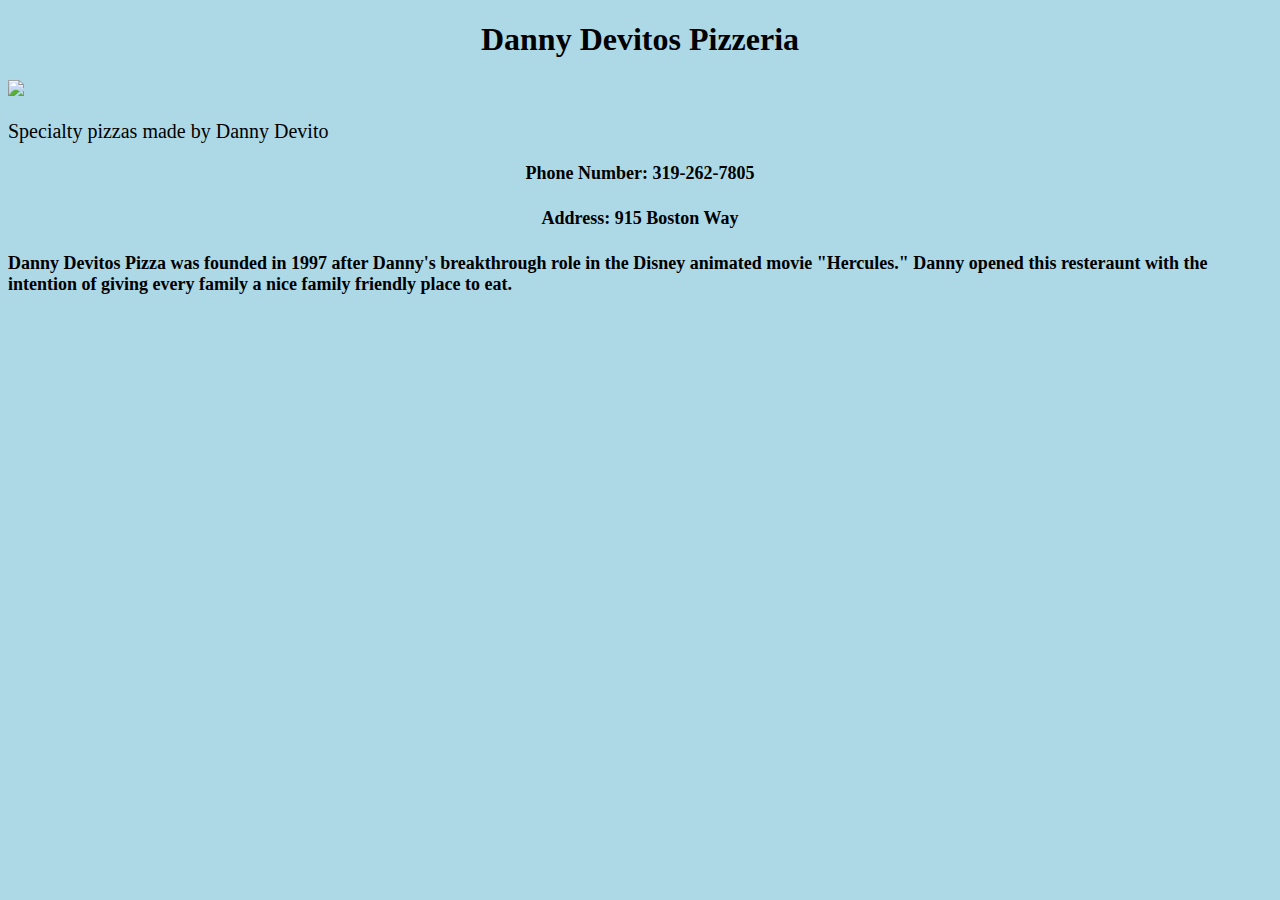
==== index.html @ 2a826f95 "Danny Devitos Pizza" ====
<!DOCTYPE html>
<html> 
    <head>
        <link rel="stylesheet" type="text/css" href= "style.css">
        <title>Danny Devitos Pizza</title>    
        </head>        
        <body>
            <h1>Danny Devitos Pizzeria</h1>
            <img src="https://preview.redd.it/rzidfo0an7001.jpg?width=960&crop=smart&auto=webp&s=0262bb964419ff817f45db9167c208a2bc5c8a5a" style="widows: 500pxheight 100%;">
            <p>Specialty pizzas made by Danny Devito</p>
            <h2>Phone Number: 319-262-7805</h2>
            <h4>Address: 915 Boston Way</h4>
            <h3> Danny Devitos Pizza was founded in 1997 after Danny's breakthrough role in the Disney animated movie "Hercules." Danny opened this resteraunt with the intention of giving every family a nice family friendly place to eat.</h3>
       <div id="main">
           <div id="banner"></div>
       <div id="large-image"></div>
       <div id= "history" class="info"
       


       </body>
</html>
---- style.css ----
body {
    background-color: lightblue;
}
h1 {
    color: black; 
    text-align: center;
}
p {
    font-family: verdana;
    font-size: 20px;
}
h2{ 
    color: black;
    text-align:  center;
    font-size: 18px;
}
h3{
    color: black;
    text-align: left;
    font-size: 18px;
}
h4 {
    color: black;
    text-align: center;
    font-size: 18px;
}
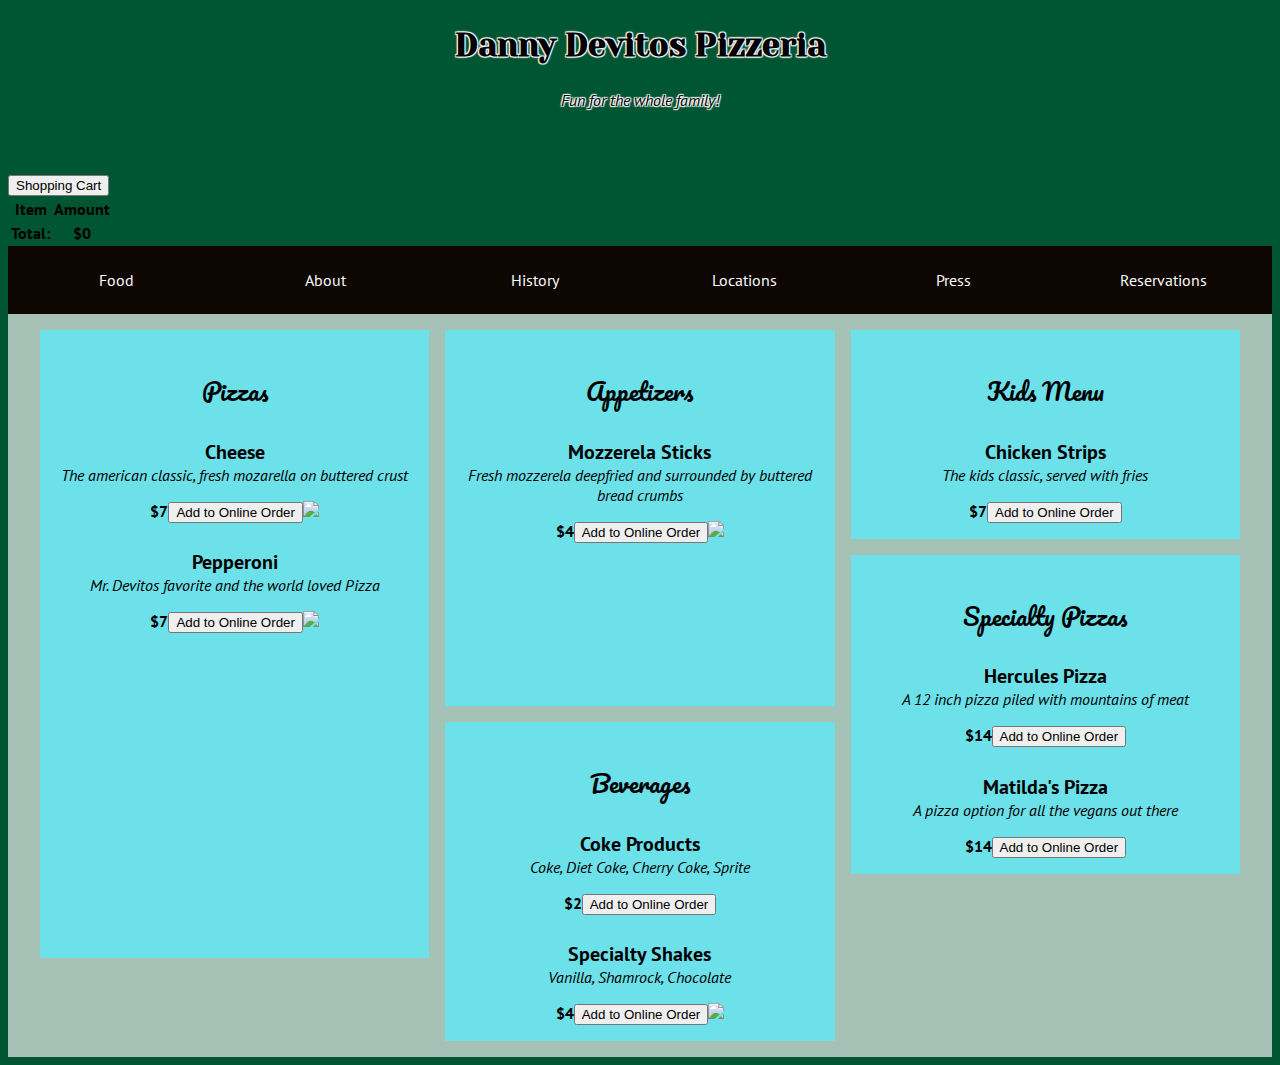
==== commit 767df969: "Updates" ====
--- a/index.html
+++ b/index.html
@@ -1,23 +1,32 @@
 <!DOCTYPE html>
-<html> 
-    <head>
-        <link rel="stylesheet" type="text/css" href= "style.css">
-        <title>Danny Devitos Pizza</title>    
-        </head>        
-        <body>
-            <h1>Danny Devitos Pizzeria</h1>
-            <img src="https://preview.redd.it/rzidfo0an7001.jpg?width=960&crop=smart&auto=webp&s=0262bb964419ff817f45db9167c208a2bc5c8a5a" style="widows: 500pxheight 100%;">
-            <p>Specialty pizzas made by Danny Devito</p>
-            <h2>Phone Number: 319-262-7805</h2>
-            <h4>Address: 915 Boston Way</h4>
-            <h3> Danny Devitos Pizza was founded in 1997 after Danny's breakthrough role in the Disney animated movie "Hercules." Danny opened this resteraunt with the intention of giving every family a nice family friendly place to eat.</h3>
-       <div id="main">
-           <div id="banner"></div>
-       <div id="large-image"></div>
-       <div id= "history" class="info"
-       
+<html lang="en">
 
+<head>
+    <title>Danny Devitos Pizzeria - Home</title>
+    <link rel="stylesheet" type="text/css" href="styles/style.css">
+</head>
 
-       </body>
+<body>
+    <header w3-include-html="pages/header.html"></header>
+    <section id="cart-area" w3-include-html="pages/cart.html"></section>
+    <nav w3-include-html="pages/nav-menu.html"></nav>
+    <main w3-include-html="pages/food.html"></main>
+    <script type="text/javascript" src="scripts/include.js"></script>
+    <script type="text/javascript" src="scripts/togglemenu.js"></script>
+    <script type="text/javascript" src="scripts/navigate.js"></script>
+    <script type="text/javascript" src="scripts/togglecart.js"></script>
+    <script type="text/javascript" src="scripts/online-order.js"></script>
+    <script type="text/javascript" src="scripts/fill-food-menu.js"></script>
+    <script src="https://ajax.googleapis.com/ajax/libs/jquery/3.4.1/jquery.min.js"></script>
+    <script src="js/jquery.validate.js"></script>
+    <script>
+   window.onload = async function(){
+    await includeHTML();
+    await updateCart();
+    await populateFood();
+   }
+    </script>
+</body>
+
 </html>
         --- a/styles/style.css
+++ b/styles/style.css
@@ -0,0 +1,187 @@
+
+@import url('https://fonts.googleapis.com/css?family=Yeseva+One|PT+Sans|Pacifico|PT+Serif|Molle:400i|BioRhyme&display=swap');
+
+
+@import url('burger-styles.css');
+:root {
+    --pink1: #ff55eebf;
+    --pink2: #ff00ba;
+    --pink3: #ffcce8;
+    --purple1: #9800ff;
+    --purple2: #6600aa;
+    --purple3: #ddaaff;
+    --blue1: #55eeffb3;
+    --blue2: #666ccc;
+    --blue3: #0027ff;
+    --mint1: #aaffdd;
+    --mint2: #55ffbb;
+    --lime1: #99ff55;
+    --lime2: #12ff00;
+    --sage1: #44aa00;
+    --hunter1: #005533;
+    --white1: #fafafa;
+    --yellow1: #fff433;
+    --yellow2: #fff999;
+    --black1: #0e0601;
+}
+
+body {
+    font-family: 'PT Sans', Calibri, Verdana, sans-serif;
+    background-color: var(--hunter1);
+    padding: 0%;
+    background-image: url();
+ 
+    background-position: left top;
+    background-attachment: fixed;
+    background-repeat: no-repeat;
+}
+
+main {
+    padding: 1em 2em;
+    background-color: rgba(245, 245, 245, 0.68);
+    margin: 0%;
+}
+
+header {
+    text-align: center;
+    padding-bottom: 2em;
+}
+
+header * {
+    text-shadow: var(--white1) 1px 1px 1px, var(--white1) -1px 1px 1px, var(--white1) 1px -1px 1px, var(--white1) -1px -1px 1px, var(--white1) 0px 0px 2px;
+}
+
+
+
+h2 {
+    font-family: 'Yeseva One', Cambria, 'Bookman Old Style', serif;
+    font-size: 2em;
+}
+
+h1 {
+    font-family: BioRhyme, Cambria, 'Bookman Old Style', serif;
+    font-size: 4em;
+    margin: 0px;
+}
+
+h3 {
+    font-family: 'Pacifico', cursive;
+    font-size: 1.5em;
+    font-weight: 100;
+}
+
+h4 {
+  
+    font-size: 1.25em;
+  
+}
+
+.extra {
+    font-family: 'Molle', cursive;
+    font-size: 2em;
+    vertical-align: middle;
+    color: var(--white1);
+}
+
+img {
+    max-width: 100%;
+}
+
+@media (min-width: 701px) {
+    #main-nav {
+        margin: 0%;
+        padding: 0%;
+        height: auto !important;
+    }
+    .last {
+        margin-right: .5em;
+    }
+    .first {
+        margin-left: .5em;
+    }
+}
+
+nav ul {
+    list-style-type: none;
+    position: relative; 
+    padding: 0%;
+    display: flex;
+    justify-content: space-between;
+    background-color: var(--black1);
+}
+
+.current {
+    background-color: var(--black1);
+}
+
+nav ul li {
+    width: 100px;
+    text-align: center;
+    display: inline-block;
+    /* float: left; */
+    /* margin: 0%; */
+    background-color: var(--black1);
+    padding: 1em 0em;
+    flex-grow: 1;
+    margin: .5em .25em;
+    /* color: var(--yellow2); */
+}
+
+nav ul li:hover {
+    background-color: var();
+}
+
+#main-nav a {
+    text-decoration: none;
+    color: var(--white1);
+    width: 100%;
+    height: 100%;
+}
+
+.hamburger {
+    display: none;
+}
+
+@media (max-width: 700px) {
+    body {
+        background-position: 10vw 10vh;
+    }
+    .hamburger {
+        /* width: 4em; */
+        /* height: 4em; */
+        position: fixed;
+        top: 0%;
+        left: 0%;
+        display: inline-block;
+        margin: 0em;
+        background-color: var(--white1);
+        /* padding: .5em; */
+    }
+    nav {
+        position: fixed;
+        background-color: var(--white1);
+        top: 0em;
+        left: 0em;
+        /* margin: 0em; */
+        /* display: none; */
+        z-index: 2;
+        overflow: hidden;
+    }
+    nav ul li {
+        display: block;
+        margin: 0em;
+        padding: 1em;
+    }
+    nav ul {
+        flex-direction: column;
+        margin: 0em;
+        transition: height .75s;
+        height: 0px;
+    }
+}
+
+@media (max-width: 400px) {
+    .extra {
+        font-size: 1em;
+    }
+}